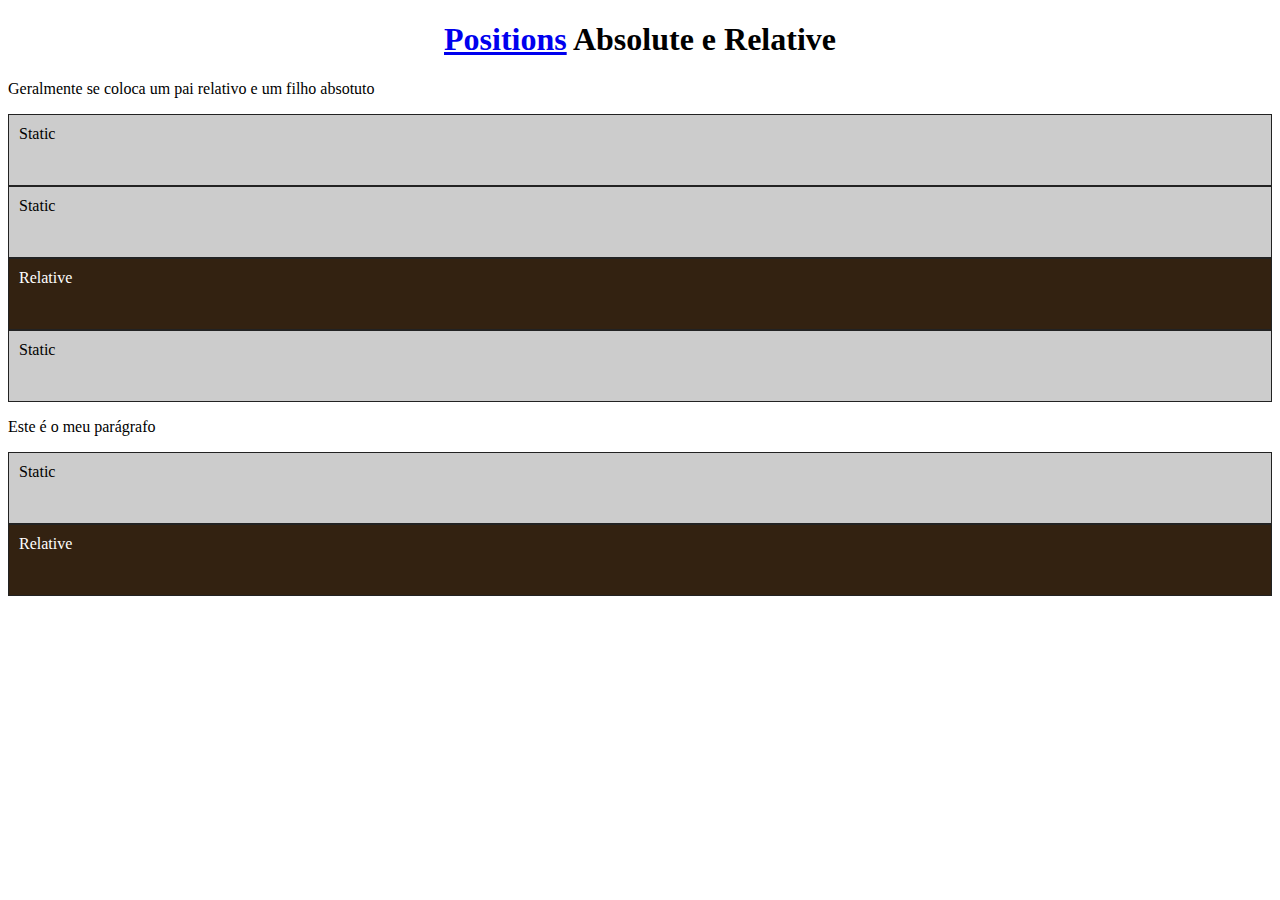
==== position-css/index.html @ b122aa2e "Add files via upload" ====
<!DOCTYPE html>
<html lang="pt-BR">
<head>
    <meta charset="UTF-8">
    <meta http-equiv="X-UA-Compatible" content="IE=edge">
    <meta name="viewport" content="width=device-width, initial-scale=1.0">
    <title>Positions CSS</title>
</head>
<style>
    h1 {
        text-align: center;
    }
    
    div {
        height: 50px;
        background-color: #ccc;
        border: 1px solid #222;
        padding: 10px;
    }

    .relative {
        background-color: #321;
        position: relative;
        color: #fff;
    }
</style>
<body>
    <h1><a href="https://www.youtube.com/watch?v=kEBrkPNv4Zk&t=1294s">Positions</a> Absolute e Relative</h1>
    <p>Geralmente se coloca um pai relativo e um filho absotuto</p>
    <div>Static</div> <!--Static é o padrão-->
    <div>Static</div>
    <div class="relative">Relative</div>
    <div>Static</div>
    <p>Este é o meu parágrafo</p>
    <div>Static</div>
    <div class="relative">Relative</div>
</body>
</html>
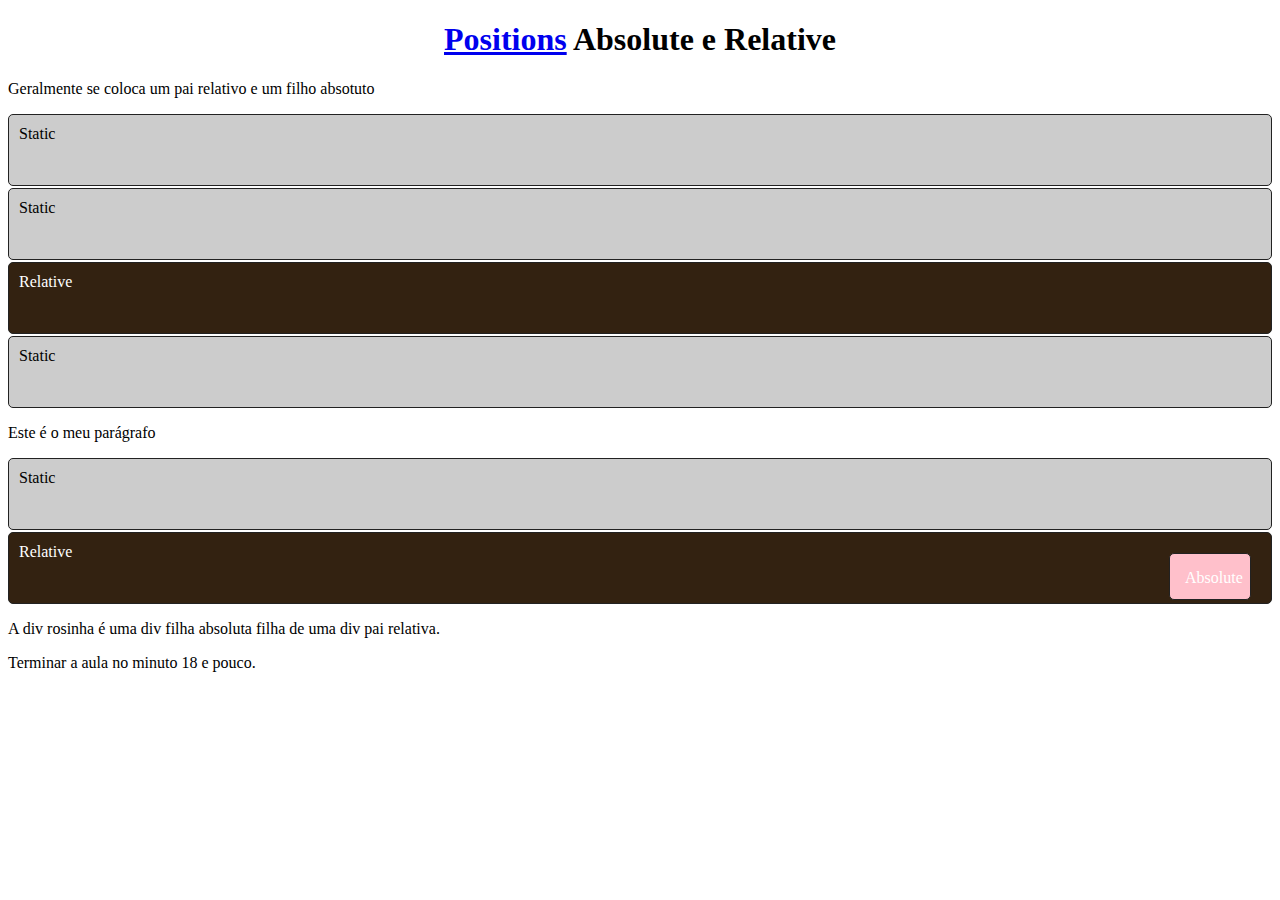
==== commit 1742e48a: "Update index.html" ====
--- a/position-css/index.html
+++ b/position-css/index.html
@@ -15,13 +15,26 @@
         height: 50px;
         background-color: #ccc;
         border: 1px solid #222;
+        border-radius: 5px;
         padding: 10px;
+        margin-bottom: 2px;
     }
 
     .relative {
         background-color: #321;
         position: relative;
         color: #fff;
+    }
+
+    .absolute {
+        background-color: pink;
+        position: absolute;
+        width: 50px;
+        height: 15px;
+        padding: 15px;
+        top: 20px;
+        right: 20px;
+
     }
 </style>
 <body>
@@ -33,6 +46,10 @@
     <div>Static</div>
     <p>Este é o meu parágrafo</p>
     <div>Static</div>
-    <div class="relative">Relative</div>
+    <div class="relative">Relative <div class='absolute'>Absolute</div></div>
+    <p>A div rosinha é uma div filha absoluta filha de uma div pai relativa.</p>
+    <!--FIXED-->
+    <p>Terminar a aula no minuto 18 e pouco. </p>
+
 </body>
 </html>